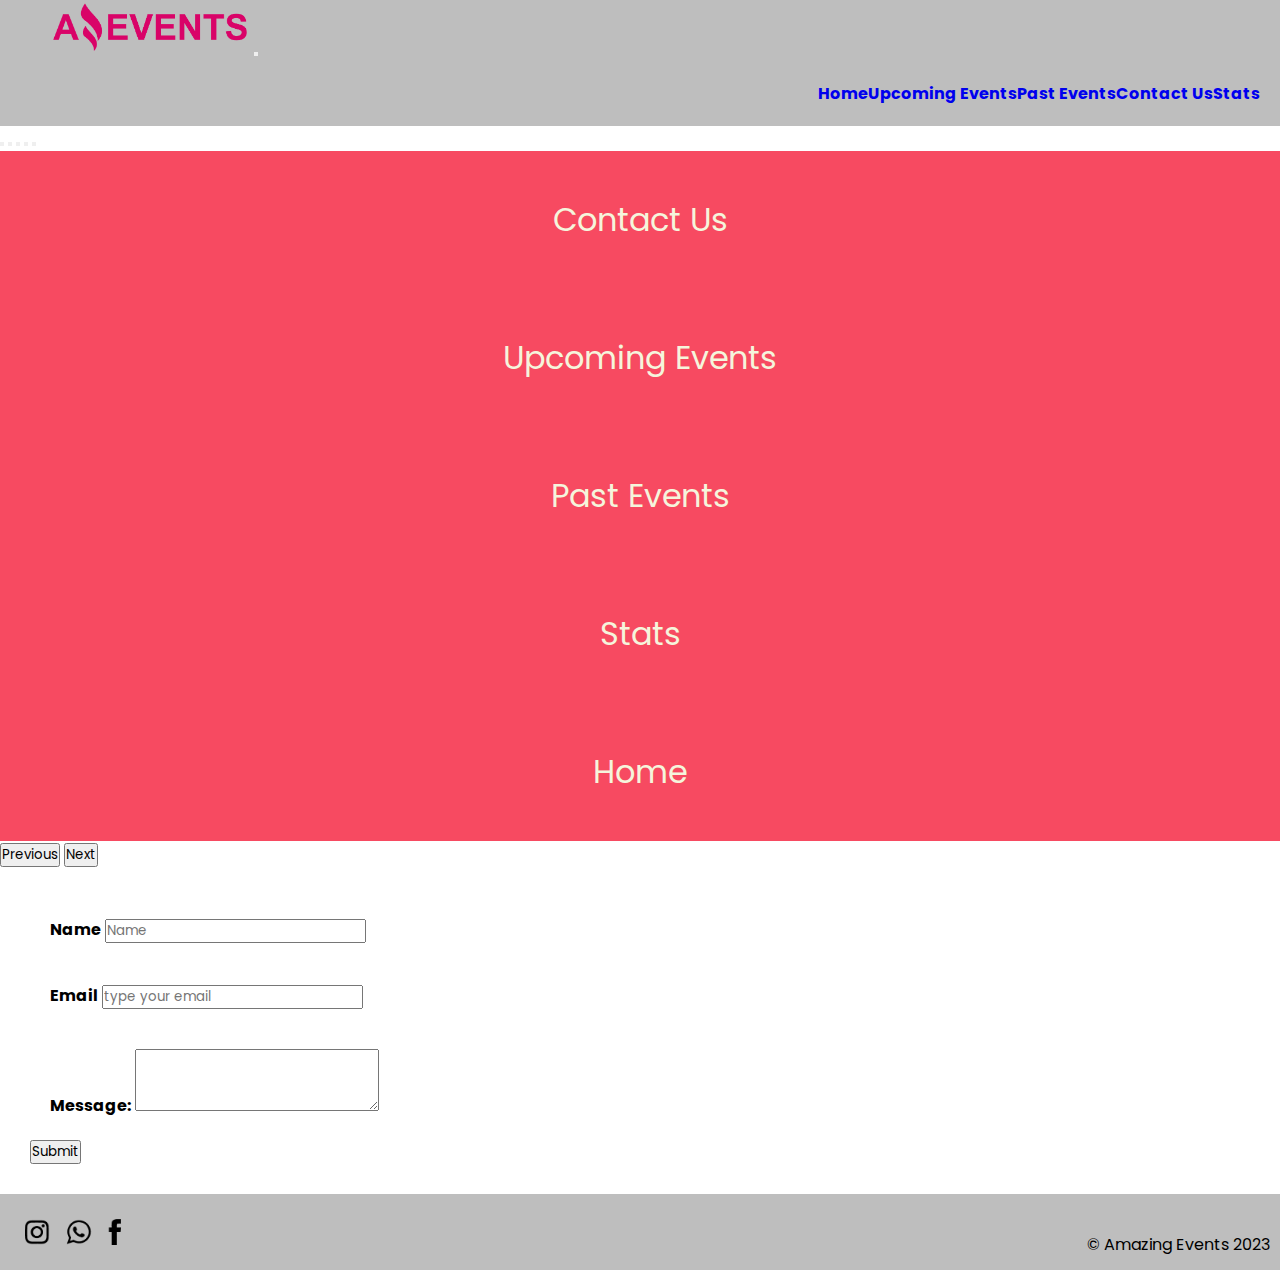
==== pages/contact.html @ 6408db90 "task2" ====
<!DOCTYPE html>
<html lang="en">

<head>
    <meta charset="UTF-8">
    <meta http-equiv="X-UA-Compatible" content="IE=edge">
    <meta name="viewport" content="width=device-width, initial-scale=1.0">
    <link rel="shortcut icon" href="/assets/aeico.ico" type="image/x-icon">
    <link rel="stylesheet" href="/styles/style.css">
    <link href="https://cdn.jsdelivr.net/npm/bootstrap@5.3.0-alpha1/dist/css/bootstrap.min.css" rel="stylesheet"
        integrity="sha384-GLhlTQ8iRABdZLl6O3oVMWSktQOp6b7In1Zl3/Jr59b6EGGoI1aFkw7cmDA6j6gD" crossorigin="anonymous">
    <title>Contact - Amazing Events</title>
</head>

<body>
    <header>
        <nav class="navbar navbar-expand-lg ">
            <div class="container-fluid">
                <a class="navbar-brand" href="/index.html"><img src="/assets/logoAmazingEvents.png" alt=""
                        class="logo"></a>
                <button class="navbar-toggler" type="button" data-bs-toggle="collapse"
                    data-bs-target="#navbarNavAltMarkup" aria-controls="navbarNavAltMarkup" aria-expanded="false"
                    aria-label="Toggle navigation">
                    <span class="navbar-toggler-icon"></span>
                </button>
                <div class="collapse navbar-collapse " id="navbarNavAltMarkup">
                    <div class="navbar-nav">
                        <a class="nav-link" href="/index.html">Home</a>
                        <a class="nav-link" href="/pages/upcoming-events.html">Upcoming Events</a>
                        <a class="nav-link" href="/pages/past-events.html">Past Events</a>
                        <a class="nav-link" href="#">Contact Us</a>
                        <a class="nav-link" href="/pages/stats.html">Stats</a>
                    </div>
                </div>
            </div>
        </nav>
        <div id="carouselExampleCaptions" class="carousel slide" data-bs-ride="carousel">
            <div class="carousel-indicators">
                <button type="button" data-bs-target="#carouselExampleCaptions" data-bs-slide-to="0" class="active"
                    aria-current="true" aria-label="Slide 1"></button>
                <button type="button" data-bs-target="#carouselExampleCaptions" data-bs-slide-to="1"
                    aria-label="Slide 2"></button>
                <button type="button" data-bs-target="#carouselExampleCaptions" data-bs-slide-to="2"
                    aria-label="Slide 3"></button>
                <button type="button" data-bs-target="#carouselExampleCaptions" data-bs-slide-to="3"
                    aria-label="Slide 4"></button>
                <button type="button" data-bs-target="#carouselExampleCaptions" data-bs-slide-to="4"
                    aria-label="Slide 0"></button>
            </div>
            <div class="carousel-inner">
                <div class="carousel-item active">
                    <div class="nav-btn">
                        <a href="#" class="button-home">
                            Contact Us
                        </a>
                    </div>
                    <div class="carousel-caption d-none d-md-block">
                    </div>
                </div>
                
                <div class="carousel-item">
                    <div class="nav-btn">
                        <a href="/pages/upcoming-events.html" class="button-home">
                            Upcoming Events
                        </a>
                    </div>
                    <div class="carousel-caption d-none d-md-block">
                    </div>
                </div>
                <div class="carousel-item">
                    <div class="nav-btn">
                        <a href="/pages/past-events.html" class="button-home">
                            Past Events
                        </a>
                    </div>
                    <div class="carousel-caption d-none d-md-block">
                    </div>
                </div>
                <div class="carousel-item">
                    <div class="nav-btn">
                        <a href="/pages/stats.html" class="button-home">
                            Stats
                        </a>
                    </div>
                    <div class="carousel-caption d-none d-md-block">
                    </div>
                </div>
                <div class="carousel-item">
                    <div class="nav-btn">
                        <a href="/index.html" class="button-home">
                            Home
                        </a>
                    </div>
                    <div class="carousel-caption d-none d-md-block">
                    </div>
                </div>
            </div>
            <button class="carousel-control-prev" type="button" data-bs-target="#carouselExampleCaptions"
                data-bs-slide="prev">
                <span class="carousel-control-prev-icon" aria-hidden="true"></span>
                <span class="visually-hidden">Previous</span>
            </button>
            <button class="carousel-control-next" type="button" data-bs-target="#carouselExampleCaptions"
                data-bs-slide="next">
                <span class="carousel-control-next-icon" aria-hidden="true"></span>
                <span class="visually-hidden">Next</span>
            </button>
        </div>
    </header>
    <main>
        <div class="contact d-flex justify-content-center">
            <form>
                <div class="form-group">
                    <label for="exampleFormControlInput1">Name</label>
                    <input type="text" class="form-control" id="exampleFormControlInput1" placeholder="Name">
                </div>
                <div class="form-group">
                    <label for="exampleFormControlInput1">Email</label>
                    <input type="email" class="form-control" 
                        placeholder="type your email">
                </div>
                <div class="form-group">
                    <label for="exampleFormControlTextarea1">Message:</label>
                    <textarea class="form-control" id="exampleFormControlTextarea1" rows="3"></textarea>
                </div>
                <div class="d-flex justify-content-end align-item-center">
                    <button class="btn btn-secondary" type="submit">Submit</button>
                </div>
            </form>
        </div>
    </main>
    <footer class="footer-amazing">
        <img src="/assets/social-media.png" alt="">
        <p>© Amazing Events 2023</p>
    </footer>
    
    <script src="https://cdn.jsdelivr.net/npm/bootstrap@5.3.0-alpha1/dist/js/bootstrap.bundle.min.js"
        integrity="sha384-w76AqPfDkMBDXo30jS1Sgez6pr3x5MlQ1ZAGC+nuZB+EYdgRZgiwxhTBTkF7CXvN"
        crossorigin="anonymous"></script>
</body>

</html>
---- styles/style.css ----
@import url('https://fonts.googleapis.com/css2?family=Poppins:wght@300&display=swap');

* {
    box-sizing: border-box;
    margin: 0px;
    padding: 0px;
    font-family: 'Poppins', sans-serif;
}


.navbar {
    background-color: rgb(190, 190, 190);

}

.navbar-nav {
    display: flex;
    justify-content: center;
    font-weight: bolder;
    text-align: center;
    padding: 20px;

}

.logo {
    width: 200px;
    padding: 3px 3px;
    margin-left: 50px;
}


.collapse {
    display: flex;
    justify-content: end;
    align-self: flex-end;
}

.nav-btn {
    display: flex;
    justify-content: center;
    background-color: rgb(247, 74, 97);
    padding: 45px;
}

.nav-btn>a {
    text-decoration: none;

}

.button-home {
    font-size: xx-large;
    color: beige;
    cursor: pointer;
    transition: all 0.3s;
}

.button-home:hover {
    transform: scale(1.2);
    color: rgb(173, 166, 158);
}

a {
    text-decoration: none;
}

.btn-group {
    margin: 40px;
    width: 650px;
    height: 5rem;
}

.btn-group>label {
    font-size: medium;
    font-weight: bolder;
    color: rgb(31, 30, 30);
    display: flex;
    justify-content: center;
    align-items: center;
}

.input-group {
    width: 400px;
    height: 30px;
    margin: 60px
}

.check-main {
    display: flex;
    gap: 8rem;

}


.details-body
{
    background-color: rgb(247, 74, 97);
}

.cards {
    display: flex;
    justify-content: space-evenly;
    flex-wrap: wrap;
    align-items: center;
    gap: 2rem;
    margin: 10px;

}
.card>img{
    object-fit: cover;
    width: 100%;
    height: 210px;
}
.card-body {

    background-color: rgb(190, 190, 190);

}

.contact {
    padding: 30px;
}

.form-group {
    width: 600px;
    padding: 20px;
    border-color: rgb(247, 74, 97);
}

.form-group>label {
    font-weight: bold;
}

.card-detail {
    display: flex;
    justify-content: center;
    align-items: center;
    padding: 30px;

}

.footer-amazing {
    background-color: rgb(190, 190, 190);
    padding: 10px;
    display: flex;
    justify-content: space-between;
    align-items: center;
}

.footer-amazing>img {
    padding: 15px;
    width: 10%;
    height: 2%;
}

.footer-amazing>p {
    margin-top: 25px;
}





@media screen and (max-width:760px) {

    .check-main {
        flex-wrap: wrap;
        gap: 5px;
    }

    .navbar-toggler {
        margin: 30px;
    }

    .cards {
        flex-wrap: wrap;
        justify-content: center;
    }

    .footer-amazing>img {
        width: 100px;
    }

    .form-group {
        width: 200px;
    }

}

.tables {
    padding: 30px;
    display: flex;
    justify-content: center;
}

table,
th,
tr,
td {
    border: 3px solid;
}

thead {
    background-color: rgb(190, 190, 190);
}

.tr-head {
    background-color: rgb(255, 196, 129);

}

table {
    text-align: center;
}






@media screen and (max-width:400px) {

    .check-main {
        flex-wrap: wrap;
        gap: 5px;
    }

    .input-group {
        align-self: center;
    }

    .btn-group {
        flex-wrap: wrap;
        align-items: center;

    }

    .navbar {
        flex-wrap: wrap;

    }

    .navbar-brand {
        width: 5%;
    }

    .cards {
        flex-wrap: wrap;
        justify-content: center
    }

    .footer-amazing>img {
        width: 100px;

    }

}
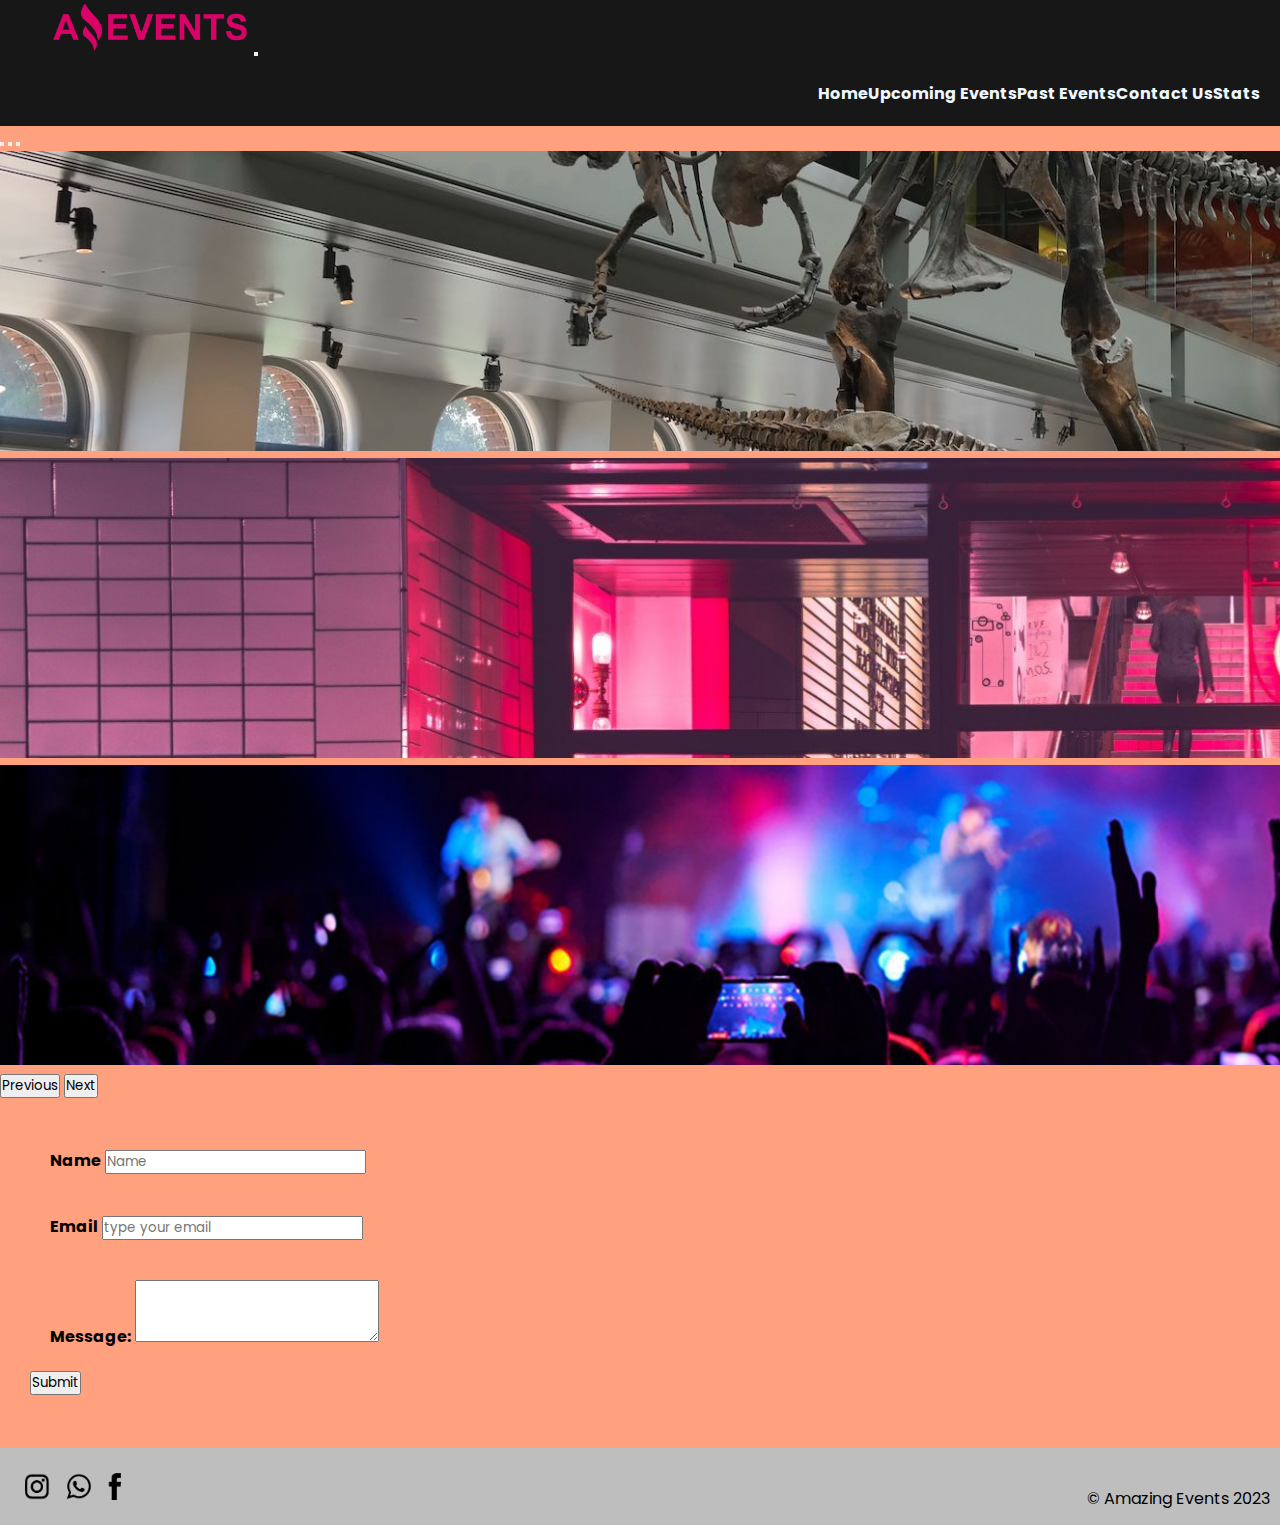
==== commit cdbc43d8: "task4" ====
--- a/pages/contact.html
+++ b/pages/contact.html
@@ -6,10 +6,10 @@
     <meta http-equiv="X-UA-Compatible" content="IE=edge">
     <meta name="viewport" content="width=device-width, initial-scale=1.0">
     <link rel="shortcut icon" href="/assets/aeico.ico" type="image/x-icon">
-    <link rel="stylesheet" href="/styles/style.css">
     <link href="https://cdn.jsdelivr.net/npm/bootstrap@5.3.0-alpha1/dist/css/bootstrap.min.css" rel="stylesheet"
         integrity="sha384-GLhlTQ8iRABdZLl6O3oVMWSktQOp6b7In1Zl3/Jr59b6EGGoI1aFkw7cmDA6j6gD" crossorigin="anonymous">
-    <title>Contact - Amazing Events</title>
+    <link rel="stylesheet" href="/styles/style.css">
+    <title>Contact | Amazing Events</title>
 </head>
 
 <body>
@@ -34,7 +34,7 @@
                 </div>
             </div>
         </nav>
-        <div id="carouselExampleCaptions" class="carousel slide" data-bs-ride="carousel">
+        <div id="carouselExampleCaptions" class="carousel slide carousel-fade">
             <div class="carousel-indicators">
                 <button type="button" data-bs-target="#carouselExampleCaptions" data-bs-slide-to="0" class="active"
                     aria-current="true" aria-label="Slide 1"></button>
@@ -42,55 +42,22 @@
                     aria-label="Slide 2"></button>
                 <button type="button" data-bs-target="#carouselExampleCaptions" data-bs-slide-to="2"
                     aria-label="Slide 3"></button>
-                <button type="button" data-bs-target="#carouselExampleCaptions" data-bs-slide-to="3"
-                    aria-label="Slide 4"></button>
-                <button type="button" data-bs-target="#carouselExampleCaptions" data-bs-slide-to="4"
-                    aria-label="Slide 0"></button>
             </div>
             <div class="carousel-inner">
                 <div class="carousel-item active">
-                    <div class="nav-btn">
-                        <a href="#" class="button-home">
-                            Contact Us
-                        </a>
-                    </div>
+                    <img src="/assets/1.jpeg" class="imgcar d-block w-100" alt="...">
                     <div class="carousel-caption d-none d-md-block">
-                    </div>
-                </div>
-                
-                <div class="carousel-item">
-                    <div class="nav-btn">
-                        <a href="/pages/upcoming-events.html" class="button-home">
-                            Upcoming Events
-                        </a>
-                    </div>
-                    <div class="carousel-caption d-none d-md-block">
+            
                     </div>
                 </div>
                 <div class="carousel-item">
-                    <div class="nav-btn">
-                        <a href="/pages/past-events.html" class="button-home">
-                            Past Events
-                        </a>
-                    </div>
+                    <img src="/assets/2.jpg" class="imgcar d-block w-100" alt="...">
                     <div class="carousel-caption d-none d-md-block">
+                        
                     </div>
                 </div>
                 <div class="carousel-item">
-                    <div class="nav-btn">
-                        <a href="/pages/stats.html" class="button-home">
-                            Stats
-                        </a>
-                    </div>
-                    <div class="carousel-caption d-none d-md-block">
-                    </div>
-                </div>
-                <div class="carousel-item">
-                    <div class="nav-btn">
-                        <a href="/index.html" class="button-home">
-                            Home
-                        </a>
-                    </div>
+                    <img src="/assets/3.jpg" class="imgcar d-block w-100" alt="...">
                     <div class="carousel-caption d-none d-md-block">
                     </div>
                 </div>
--- a/styles/style.css
+++ b/styles/style.css
@@ -7,10 +7,15 @@
     font-family: 'Poppins', sans-serif;
 }
 
+body{
+    position: relative;
+    padding-bottom: 100px;
+    min-height: 100vh;
+    background-color:rgba(255, 68, 0, 0.507);
+}
 
 .navbar {
-    background-color: rgb(190, 190, 190);
-
+    background-color: rgb(23, 23, 24);
 }
 
 .navbar-nav {
@@ -19,7 +24,7 @@
     font-weight: bolder;
     text-align: center;
     padding: 20px;
-
+    
 }
 
 .logo {
@@ -27,13 +32,21 @@
     padding: 3px 3px;
     margin-left: 50px;
 }
-
-
+.carousel-item>img{
+    object-fit: cover;
+    width: 1930px;
+    height: 300px;
+    background-position: top;
+}
 .collapse {
     display: flex;
     justify-content: end;
     align-self: flex-end;
 }
+.nav-link{
+    color: aliceblue;
+}
+
 
 .nav-btn {
     display: flex;
@@ -64,9 +77,9 @@
 }
 
 .btn-group {
-    margin: 40px;
-    width: 650px;
-    height: 5rem;
+    border-radius: 30px 30px;
+    width: 120px;
+    height: 50px;
 }
 
 .btn-group>label {
@@ -81,19 +94,26 @@
 .input-group {
     width: 400px;
     height: 30px;
-    margin: 60px
-}
-
+    padding: 30px;
+}
+main{
+    flex-grow: 1;
+    height: 100%;
+}
 .check-main {
     display: flex;
-    gap: 8rem;
-
-}
-
-
-.details-body
-{
-    background-color: rgb(247, 74, 97);
+    margin-left:10px;
+
+}
+
+.checkSearch {
+    display: flex;
+    justify-content: center;
+    align-items: flex-end;
+}
+
+.details-body {
+    background-color:rgba(255, 68, 0, 0.507);
 }
 
 .cards {
@@ -102,18 +122,35 @@
     flex-wrap: wrap;
     align-items: center;
     gap: 2rem;
-    margin: 10px;
-
-}
-.card>img{
+    margin: 30px;
+    
+
+}
+.card{
+    box-shadow: 1px 1px 2px rgb(63, 63, 63);
+}
+
+.card>img {
     object-fit: cover;
     width: 100%;
     height: 210px;
 }
+
+
 .card-body {
 
     background-color: rgb(190, 190, 190);
 
+}
+.card-body2{
+    display: flex;
+    flex-direction: column;
+    justify-content: center;
+    align-items: center;
+    width: 100%;
+    background-color: rgb(190, 190, 190);
+    border-radius: 0px 0px 10px 10px;
+    padding: 30px;
 }
 
 .contact {
@@ -134,8 +171,13 @@
     display: flex;
     justify-content: center;
     align-items: center;
-    padding: 30px;
-
+    padding: 81px;
+   
+
+}
+.buttonsDetails{
+    display: flex;
+    gap:2rem;
 }
 
 .footer-amazing {
@@ -144,27 +186,48 @@
     display: flex;
     justify-content: space-between;
     align-items: center;
+    position: absolute;
+    bottom: 0;
+    width: 100%;
+    
+    
 }
 
 .footer-amazing>img {
     padding: 15px;
     width: 10%;
     height: 2%;
+
 }
 
 .footer-amazing>p {
     margin-top: 25px;
-}
-
-
-
-
-
+
+}
+
+
+@media screen and (max-width:930px) {
+    .check-main {
+        justify-content:center;
+        align-items: center;
+        flex-wrap: wrap;
+        gap: 5px;
+        padding: 10px;
+    }
+    .checkSearch{
+        flex-wrap: wrap;
+    }
+}
 @media screen and (max-width:760px) {
-
+    .checkSearch{
+        flex-wrap: wrap;
+    }
     .check-main {
+        justify-content:center;
+        align-items: center;
         flex-wrap: wrap;
         gap: 5px;
+        padding: 10px;
     }
 
     .navbar-toggler {
@@ -200,20 +263,28 @@
 }
 
 thead {
-    background-color: rgb(190, 190, 190);
+    background-color:rgb(173, 166, 158);
+    color: black;
 }
 
 .tr-head {
-    background-color: rgb(255, 196, 129);
-
-}
-
+    background-color: rgb(23, 23, 24);
+    color:aliceblue;
+
+}
+.tableStats>td{
+    background-color:rgb(247, 74, 97);
+    color: black;
+}
 table {
     text-align: center;
 }
 
 
-
+.noSeEncontro{
+    display: flex;
+    padding: 8rem;
+}
 
 
 
